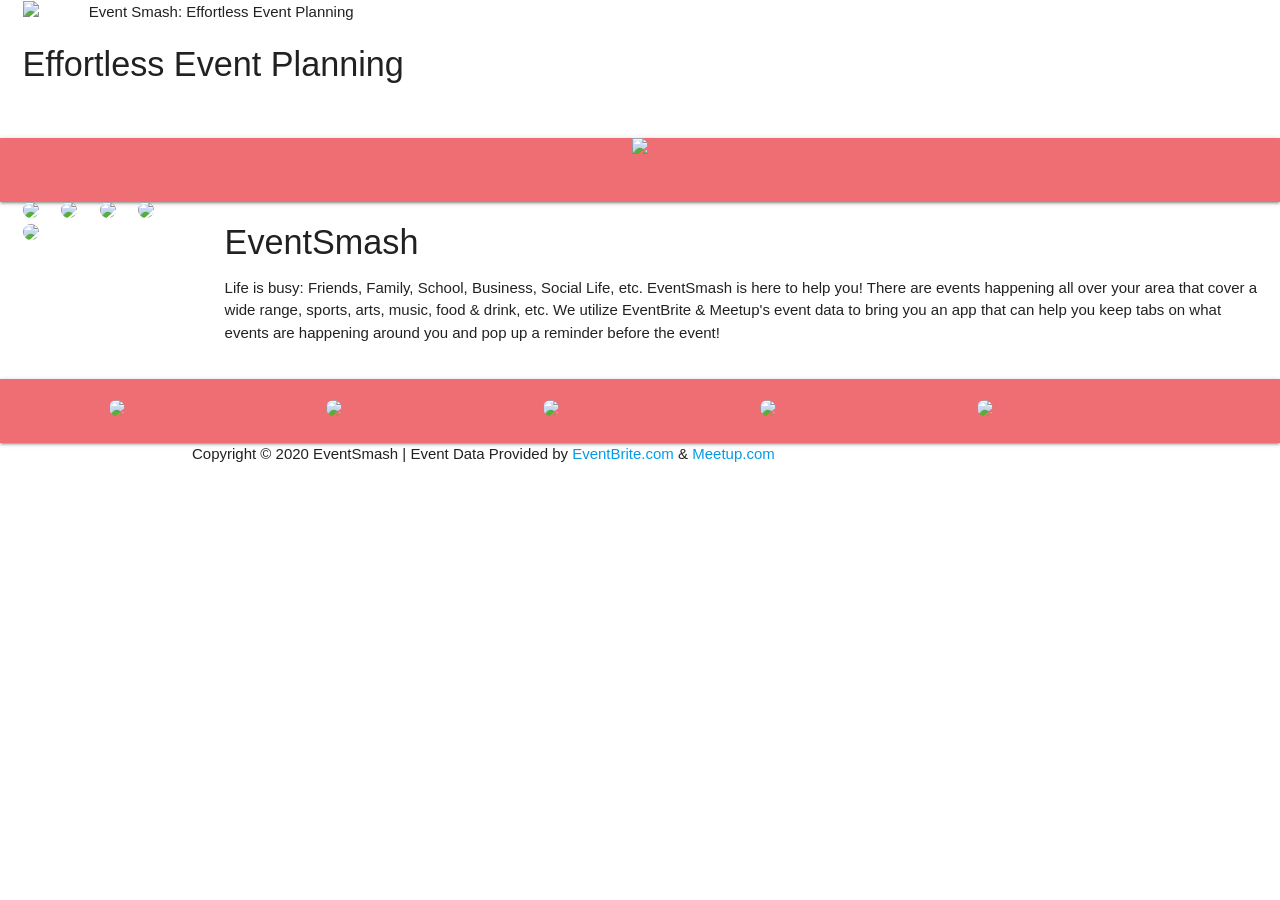
==== index.html @ b629062c "Upload Docs" ====
<!DOCTYPE html>
<html lang="en">
  <head>
    <meta charset="UTF-8" />
    <meta name="viewport" content="width=device-width, initial-scale=1.0" />
    <link rel="icon" href="./images/ES-Icon-sm.png" />
    <!-- Materialize CSS Framework: Compiled and minified CSS -->
    <link
      rel="stylesheet"
      href="https://cdnjs.cloudflare.com/ajax/libs/materialize/1.0.0/css/materialize.min.css"
    />
    <link rel="stylesheet" href="./styles/style.css" />

    <title>EventSmash Events App</title>
  </head>
  <body>
    <wrapper class="container valign-wrapper"></wrapper>
    <!-- Load Page -->
    <div id="loadPage" class="row center-align">
      <div id="spacing" class="col s12"></div>

      <div class="row">
        <div class="col s12">
          <div id="logo" class="col center-align">
            <img
              class="valign-wrapper center-align responsive-img"
              src="./images/EventSmashLogo-lg-shadow.png"
              alt="Event Smash: Effortless Event Planning"
            />
            <h4>Effortless Event Planning</h4>
          </div>
        </div>
      </div>
    </div>
    <!-- Landing Page -->
    <div id="landingPage" class="lpImage">
    <main >
    <!-- Header  -->
        <nav id="navTop">
            <div class="nav-wrapper">
        <img
          id="header-logo"
          class="valign-wrapper brand-logo center responsive-img"
          src="./images/EventSmashLogo-nav.png"
        />
            </nav>
    <!-- Main Section -->
    <div id="main" class="row pageWrap">
      <div id="sideBar" class="col s2">
        <div class="col"><img class="nav circle" src="./images/ES-Icon-nav.png"></div>
        <div class="col"><img class="nav circle" src="./images/EB-icon-nav.png"></div>
        <div class="col"><img class="nav circle" src="./images/MU-icon-nav.png"></div>
        <div class="col"><img class="nav circle" src="./images/cal-date-nav.png"></div>
        <div class="col"><img class="nav circle" src="./images/cal-list.nav.png"></div>
      </div>
      <div id="mainContent" class="col s10">
          <h4>EventSmash</h4>
          <p>Life is busy: Friends, Family, School, Business, Social Life, etc. EventSmash is here to help you! There are events happening all over your area that cover a wide range, sports, arts, music, food & drink, etc. We utilize EventBrite & Meetup's event data to bring you an app that can help you keep tabs on what events are happening around you and pop up a reminder before the event!
</p>
      </div>
    </div>
    

        </main>
        <footer class="col s12">
          <nav id="footNav" class="navFooter">
            <div  class="nav-wrapper">
                <div class="row">
                <div class="col s1"></div>
                <div class="col s2"><img class="nav circle" src="./images/ES-Icon-nav.png"></div>
                <div class="col s2"><img class="nav circle" src="./images/EB-icon-nav.png"></div>
                <div class="col s2"><img class="nav circle" src="./images/MU-icon-nav.png"></div>
                <div class="col s2"><img class="nav circle" src="./images/cal-date-nav.png"></div>
                <div class="col s2"><img class="nav circle" src="./images/cal-list.nav.png"></div>
                <div class="col s1"></div>
            </div>
            </div>
        </nav>
        <div class="footer-copyright">
        <div class="container"><div>
           Copyright © 2020 EventSmash | Event Data Provided by
          <a href="https://www.eventbrite.com/platform/" title="EventBrite API"
            >EventBrite.com</a
          >
          &
          <a href="https://www.meetup.com/meetup_api/" title="Meetup API"
            >Meetup.com</a
          >
        </div>
      </div>
    </footer>
  </div>
</wrapper>

    <!-- Materialize CSS Framework: Compiled and minified JavaScript -->
    <script src="https://cdnjs.cloudflare.com/ajax/libs/materialize/1.0.0/js/materialize.min.js"></script>

    <!-- Moment.js CDN request-->
    <script src="https://cdnjs.cloudflare.com/ajax/libs/moment.js/2.22.1/moment-with-locales.min.js"></script>
    <!--  jQuery -->
    <script
  src="https://code.jquery.com/jquery-3.5.1.js"
  integrity="sha256-QWo7LDvxbWT2tbbQ97B53yJnYU3WhH/C8ycbRAkjPDc="
  crossorigin="anonymous"></script>
    <!-- local javascript source-->
    <script src="scripts/mainscript.js"></script>
  </body>
</html>
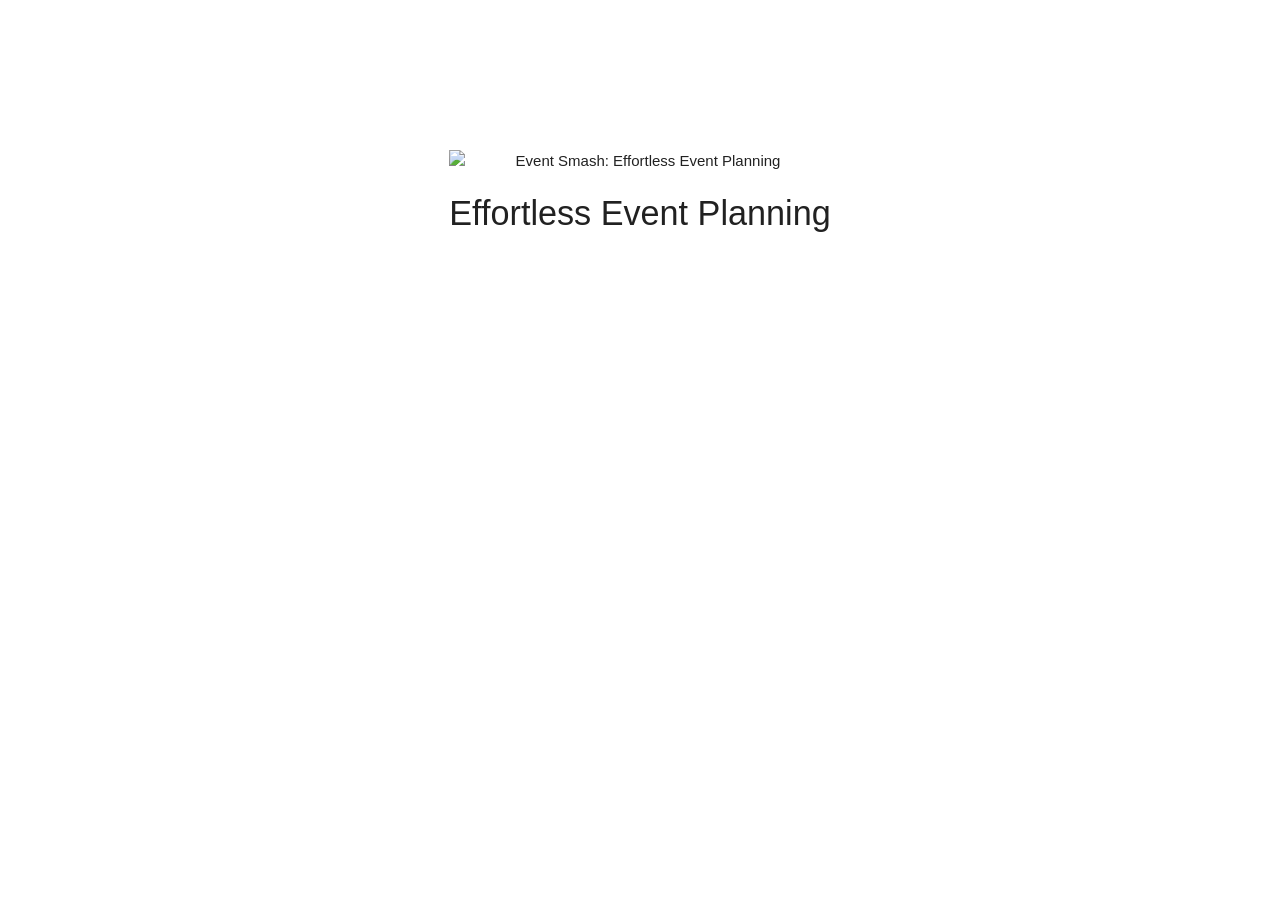
==== commit 70d7dc99: "Update index.html" ====
--- a/index.html
+++ b/index.html
@@ -9,7 +9,8 @@
       rel="stylesheet"
       href="https://cdnjs.cloudflare.com/ajax/libs/materialize/1.0.0/css/materialize.min.css"
     />
-    <link rel="stylesheet" href="./styles/style.css" />
+    <link rel="stylesheet" href="style.css" />
+    <link rel="stylesheet" href="seatgeek.css" />
 
     <title>EventSmash Events App</title>
   </head>
@@ -103,6 +104,7 @@
   integrity="sha256-QWo7LDvxbWT2tbbQ97B53yJnYU3WhH/C8ycbRAkjPDc="
   crossorigin="anonymous"></script>
     <!-- local javascript source-->
-    <script src="scripts/mainscript.js"></script>
+    <script src="mainscript.js"></script>
+     <script src="seatgeek.js"></script>
   </body>
 </html>
--- a/style.css
+++ b/style.css
@@ -0,0 +1,233 @@
+/* Color Scheme
+Light Blue #279DD8
+Azure Blue #3185FC
+Mango Tango (orange) #FF8C42
+Light Yellow #FFE14E 
+Blue Lighten-2 #64b5f6
+Orange Lighten-3 #ffcc80
+Yellow Lighten  #fff176
+
+*/
+
+/* Font Styling*/
+
+/*  Geometria */
+@font-face {
+  font-family: "geometria";
+  src: url("../assets/font-face/geometria.woff2") format("woff2"),
+    url("../assets/font-face/geometria.woff") format("woff");
+  font-weight: normal;
+  font-style: normal;
+}
+/*  Blogger Sans */
+@font-face {
+  font-family: "blogger_sansregular";
+  src: url("../assets/font-face/blogger_sans-webfont.woff2") format("woff2"),
+    url("../assets/font-face/blogger_sans-webfont.woff") format("woff");
+  font-weight: normal;
+  font-style: normal;
+}
+
+@font-face {
+  font-family: "blogger_sansbold";
+  src: url("../assets/font-face/blogger_sans-bold-webfont.woff2")
+      format("woff2"),
+    url("../assets/font-face/blogger_sans-bold-webfont.woff") format("woff");
+  font-weight: normal;
+  font-style: normal;
+}
+
+@font-face {
+  font-family: "blogger_sansbold_italic";
+  src: url("../assets/font-face/blogger_sans-bold_italic-webfont.woff2")
+      format("woff2"),
+    url("../assets/font-face/blogger_sans-bold_italic-webfont.woff")
+      format("woff");
+  font-weight: normal;
+  font-style: normal;
+}
+
+@font-face {
+  font-family: "blogger_sansitalic";
+  src: url("../assets/font-face/blogger_sans-italic-webfont.woff2")
+      format("woff2"),
+    url("../assets/font-face/blogger_sans-italic-webfont.woff") format("woff");
+  font-weight: normal;
+  font-style: normal;
+}
+
+@font-face {
+  font-family: "blogger_sanslight";
+  src: url("../assets/font-face/blogger_sans-light-webfont.woff2")
+      format("woff2"),
+    url("../assets/font-face/blogger_sans-light-webfont.woff") format("woff");
+  font-weight: normal;
+  font-style: normal;
+}
+
+@font-face {
+  font-family: "blogger_sanslight_italic";
+  src: url("../assets/font-face/blogger_sans-light_italic-webfont.woff2")
+      format("woff2"),
+    url("../assets/font-face/blogger_sans-light_italic-webfont.woff")
+      format("woff");
+  font-weight: normal;
+  font-style: normal;
+}
+
+@font-face {
+  font-family: "blogger_sansmedium";
+  src: url("../assets/font-face/blogger_sans-medium-webfont.woff2")
+      format("woff2"),
+    url("../assets/font-face/blogger_sans-medium-webfont.woff") format("woff");
+  font-weight: normal;
+  font-style: normal;
+}
+
+@font-face {
+  font-family: "blogger_sansmedium_italic";
+  src: url("../assets/font-face/blogger_sans-medium-webfont.woff2")
+      format("woff2"),
+    url("../assets/font-face/blogger_sans-medium_italic-webfont.woff")
+      format("woff");
+  font-weight: normal;
+  font-style: normal;
+}
+
+/* Page Styling */
+h1,
+h2,
+h3,
+h4,
+h5,
+h6 {
+  font-family: "geometria", "blogger_sansbold", Arial, Helvetica, sans-serif;
+}
+h1 em,
+h2 em,
+h3 em,
+h4 em,
+h5 em,
+h6 em {
+  font-family: "geometria", "blogger_sansbold_italic", Arial, Helvetica,
+    sans-serif;
+}
+
+body {
+  font-family: "geometria", "blogger_sansregular", Arial, Helvetica, sans-serif;
+}
+
+#landingPage {
+  display: none;
+}
+
+nav,
+footer,
+.page-footer {
+  background-color: #ffcc80;
+  color: #000;
+  text-align: center;
+}
+
+#navTop {
+  background-color: #ff8c42;
+}
+
+nav {
+  max-height: 100%;
+  height: 115px;
+  vertical-align: middle;
+}
+
+header img #header-logo {
+  margin: 0 auto;
+  vertical-align: middle;
+}
+
+#spacing {
+  height: 150px;
+}
+
+#loadPage {
+  text-align: center;
+}
+
+#logo {
+  display: inline-block;
+  margin: 0 auto !important;
+}
+
+/* Sticky Footer */
+body {
+  display: flex;
+  min-height: 100vh;
+  flex-direction: column;
+}
+
+main {
+  flex: 1 0 auto;
+}
+
+nav img.nav {
+  width: 35px;
+  height: 35px;
+}
+
+nav img.nav:hover {
+  -webkit-box-shadow: 0px 0px 15px 0px #ffe14e;
+  -moz-box-shadow: 0px 0px 15px 0px #ffe14e;
+  box-shadow: 0px 0px 15px 0px #ffe14e;
+}
+
+#sideBar img.nav {
+  width: 35px;
+  height: 35px;
+  margin-left: -4px;
+}
+
+#sideBar img.nav:hover {
+  -webkit-box-shadow: 0px 0px 15px 0px #64b5f6;
+  -moz-box-shadow: 0px 0px 15px 0px #64b5f6;
+  box-shadow: 0px 0px 15px 0px #64b5f6;
+}
+
+#sideBar {
+  padding: 5px;
+  border-radius: 5px;
+  padding-top: 5px;
+  margin-top: 25px;
+}
+
+#mainContent {
+  border-radius: 5px;
+  padding: 10px;
+  -webkit-box-shadow: inset 0px 0px 3px 3px rgba(49, 133, 252, 1);
+  -moz-box-shadow: inset 0px 0px 3px 3px rgba(49, 133, 252, 1);
+  box-shadow: inset 0px 0px 3px 3px rgba(49, 133, 252, 1);
+}
+
+nav.navFooter {
+  height: 45px;
+  padding: 5px;
+}
+
+#footNav {
+  background-color: #ff8c42;
+}
+
+#main.pageWrap {
+  min-height: 100%;
+  margin-bottom: 105px;
+}
+
+#main.pageWrap:after {
+  content: "";
+  display: block;
+}
+
+#landingPage.lpImage {
+  background-image: url("../images/activities-background1.png");
+  background-position: center;
+  background-attachment: fixed;
+  background-size: cover;
+}
--- a/seatgeek.css
+++ b/seatgeek.css
@@ -0,0 +1,124 @@
+/* Generated by Font Squirrel (https://www.fontsquirrel.com) on August 4, 2020 */
+
+
+
+@font-face {
+    font-family: 'geometria';
+    src: url('geometria.woff2') format('woff2'),
+         url('geometria.woff') format('woff');
+    font-weight: normal;
+    font-style: normal;
+
+}
+
+@font-face {
+    font-family: 'blogger_sansregular';
+    src: url('blogger_sans-webfont.woff2') format('woff2'),
+         url('blogger_sans-webfont.woff') format('woff');
+    font-weight: normal;
+    font-style: normal;
+
+}
+
+
+
+
+@font-face {
+    font-family: 'blogger_sansbold';
+    src: url('blogger_sans-bold-webfont.woff2') format('woff2'),
+         url('blogger_sans-bold-webfont.woff') format('woff');
+    font-weight: normal;
+    font-style: normal;
+
+}
+
+
+
+
+@font-face {
+    font-family: 'blogger_sansbold_italic';
+    src: url('blogger_sans-bold_italic-webfont.woff2') format('woff2'),
+         url('blogger_sans-bold_italic-webfont.woff') format('woff');
+    font-weight: normal;
+    font-style: normal;
+
+}
+
+
+
+
+@font-face {
+    font-family: 'blogger_sansitalic';
+    src: url('blogger_sans-italic-webfont.woff2') format('woff2'),
+         url('blogger_sans-italic-webfont.woff') format('woff');
+    font-weight: normal;
+    font-style: normal;
+
+}
+
+@font-face {
+    font-family: 'blogger_sanslight';
+    src: url('blogger_sans-light-webfont.woff2') format('woff2'),
+         url('blogger_sans-light-webfont.woff') format('woff');
+    font-weight: normal;
+    font-style: normal;
+
+}
+
+
+
+
+@font-face {
+    font-family: 'blogger_sanslight_italic';
+    src: url('blogger_sans-light_italic-webfont.woff2') format('woff2'),
+         url('blogger_sans-light_italic-webfont.woff') format('woff');
+    font-weight: normal;
+    font-style: normal;
+
+}
+
+
+
+
+@font-face {
+    font-family: 'blogger_sansmedium';
+    src: url('blogger_sans-medium-webfont.woff2') format('woff2'),
+         url('blogger_sans-medium-webfont.woff') format('woff');
+    font-weight: normal;
+    font-style: normal;
+
+}
+
+
+
+
+@font-face {
+    font-family: 'blogger_sansmedium_italic';
+    src: url('blogger_sans-medium_italic-webfont.woff2') format('woff2'),
+         url('blogger_sans-medium_italic-webfont.woff') format('woff');
+    font-weight: normal;
+    font-style: normal;
+
+}
+
+
+#event-view {
+    padding: 5rem;
+    margin-left: 32rem;
+}
+
+#mainContent {
+    margin-top: 2.5rem;
+}
+
+.load-more-button {
+    margin: 4rem 2rem;
+    text-align: center;
+}
+
+.load-more-button.button{
+    background: transparent;
+    border: 2px solid black;
+    padding: 1rem 1.5rem;
+    cursor: pointer;
+}
